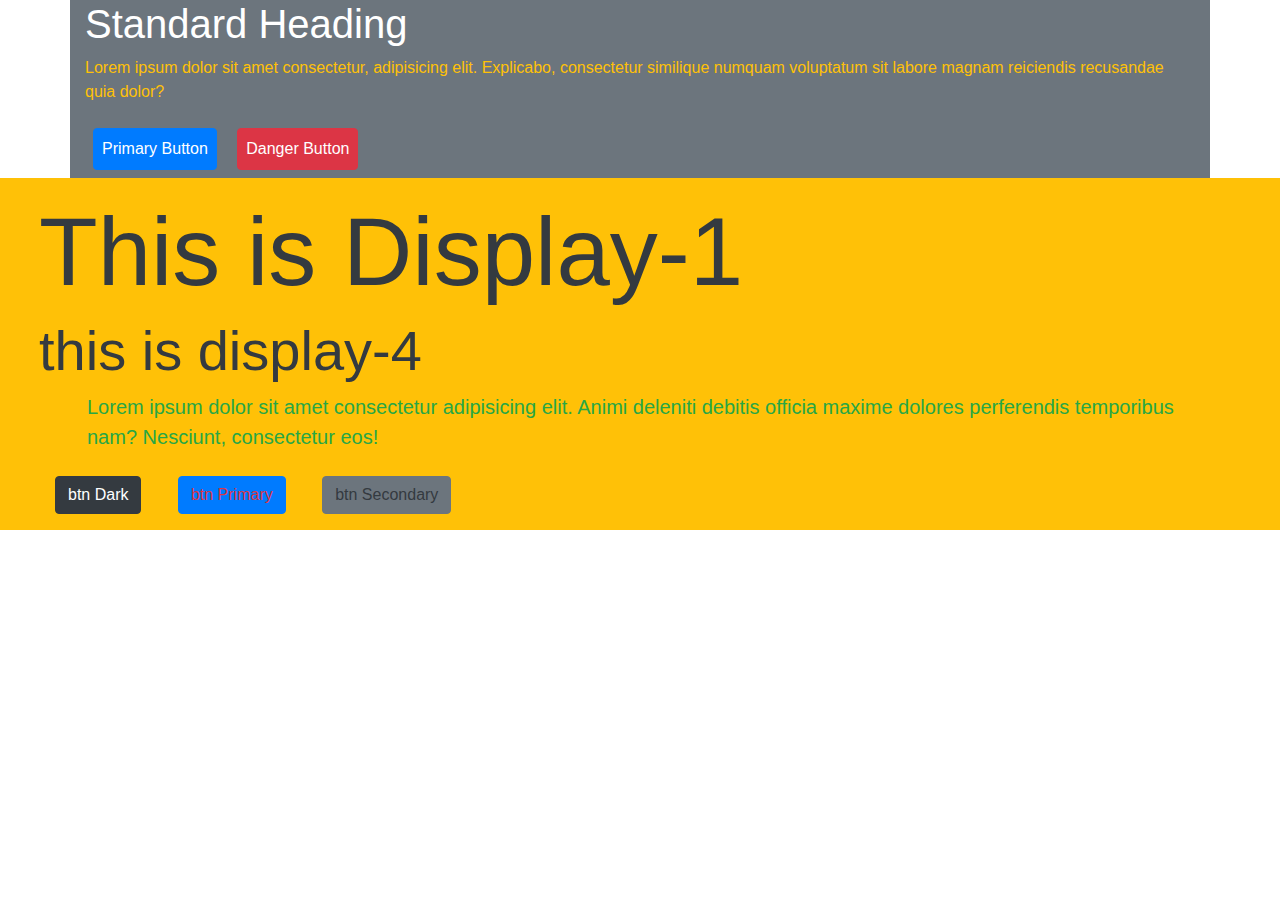
==== FirstSiteUsingBootstrap/index.html @ 3c93c38b "Basic bootstrap project" ====
<!DOCTYPE html>
<html lang="en">

<head>
    <meta charset="UTF-8">
    <meta name="viewport" content="width=device-width, initial-scale=1.0">
    <meta http-equiv="X-UA-Compatible" content="ie=edge">
    <title>WebsiteUsingBootstrap4</title>
    <!-- jquery -->
    <script src="./js/jquery-3.4.1.min.js"></script>
    <!-- bootstrap css -->
    <link rel="stylesheet" href="./css/bootstrap.min.css">
    <!-- font awesome -->
    <script src="./js/all.min.js"></script>
    <!-- google font -->
    <link href="https://fonts.googleapis.com/css?family=Arvo&display=swap" rel="stylesheet">

    <!-- main css -->
    <link rel="stylesheet" href="./css/style.css">
</head>

<body>
    <div class="container bg-secondary text-white">
        <div class="row">
            <div class="col">
                <h1>Standard Heading</h1>
                <p class="text-warning">Lorem ipsum dolor sit amet consectetur, adipisicing elit. Explicabo, consectetur
                    similique numquam voluptatum sit labore magnam reiciendis recusandae quia dolor?</p>
                <button class="btn btn-primary m-2 p-2">Primary Button</button>
                <button class="btn btn-danger m-2 p-2">Danger Button</button>
            </div>
        </div>
    </div>
    <!-- end of container -->

    <div class="container-fluid py-3 text-dark bg-warning">
        <div class="row px-4">
            <div class="col">
                <h1 class="display-1">This is Display-1</h1>
                <h1 class="display-4">this is display-4</h1>
                <p class="text-success lead px-5">
                    Lorem ipsum dolor sit amet consectetur adipisicing elit. Animi deleniti debitis officia maxime
                    dolores perferendis temporibus nam? Nesciunt, consectetur eos!

                </p>
                <button class="btn btn-dark mx-3 mt-2">btn Dark</button>
                <button class="btn btn-primary text-danger mx-3 mt-2">btn Primary</button>
                <button class="btn btn-secondary text-dark mx-3 mt-2">btn Secondary</button>
            </div>
        </div>
    </div>

    <!-- bootstrap js -->
    <script src="./js/bootstrap.bundle.js"></script>
</body>

</html>
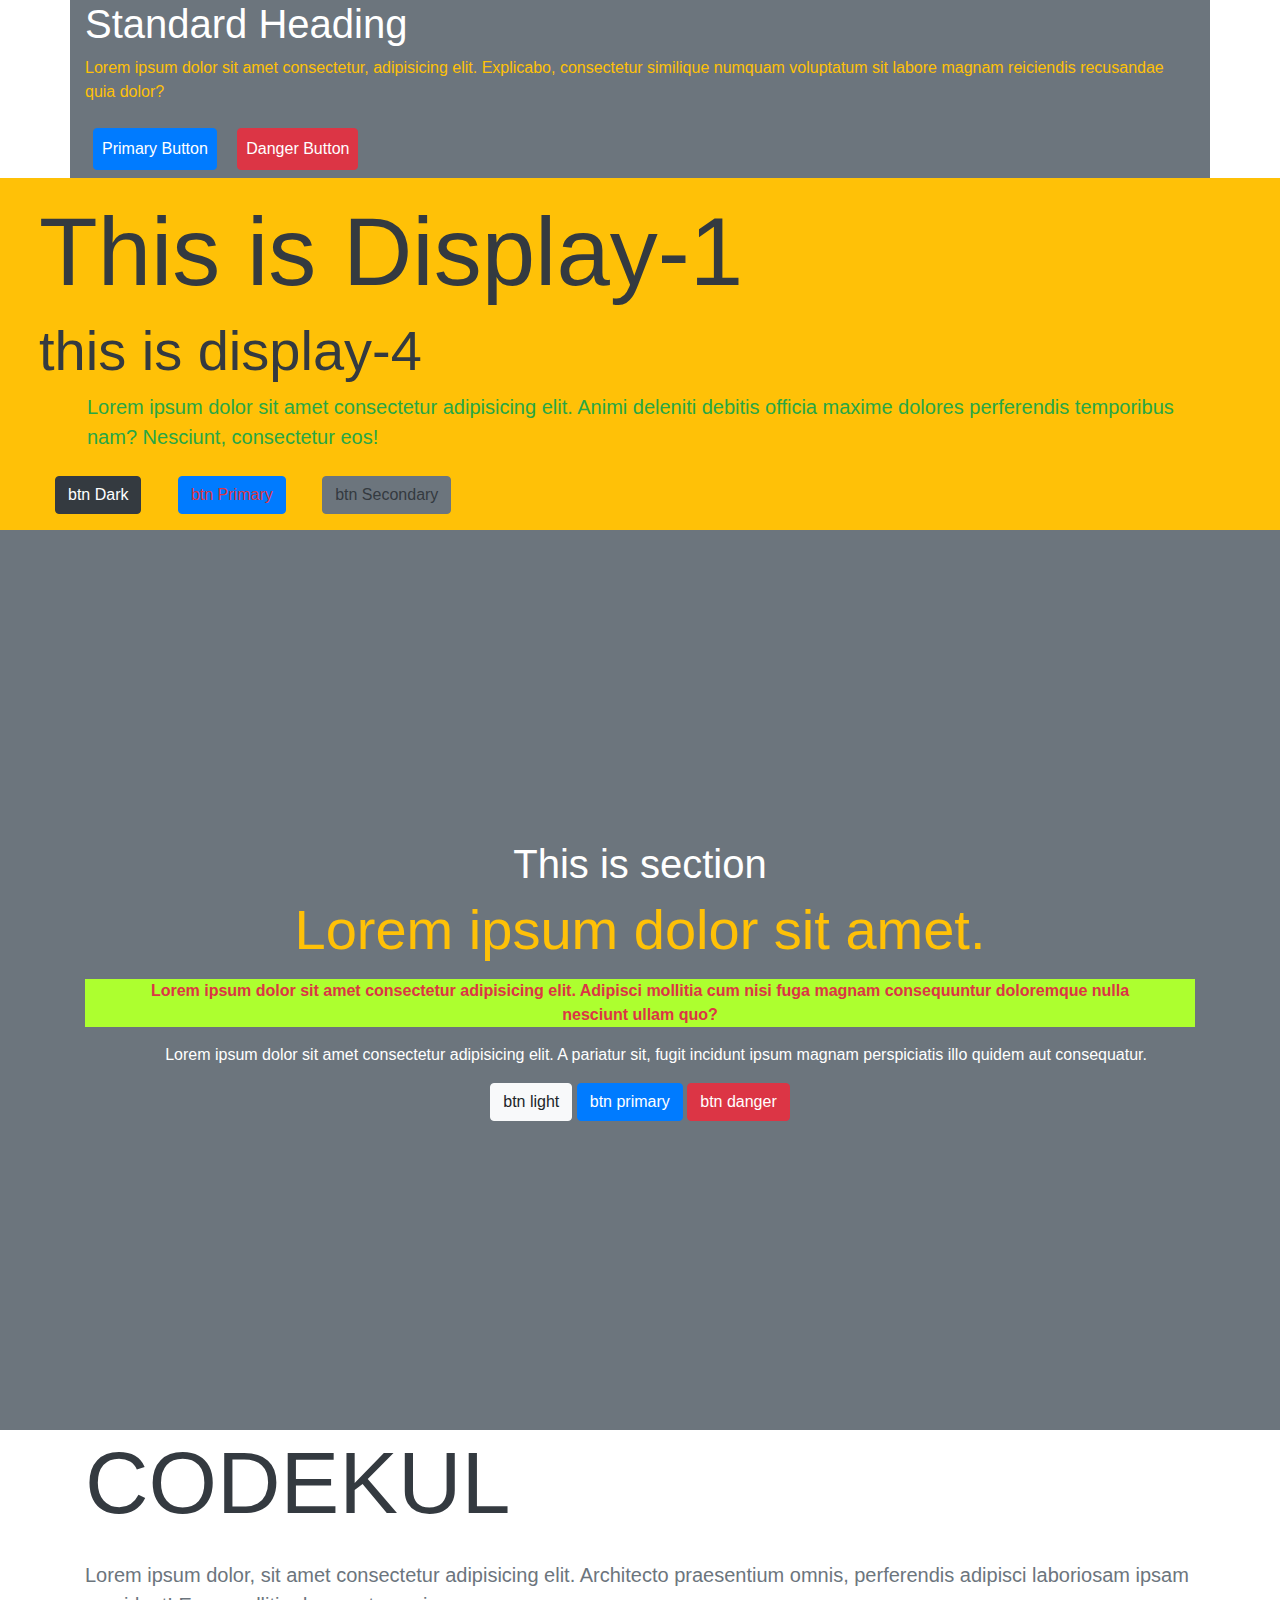
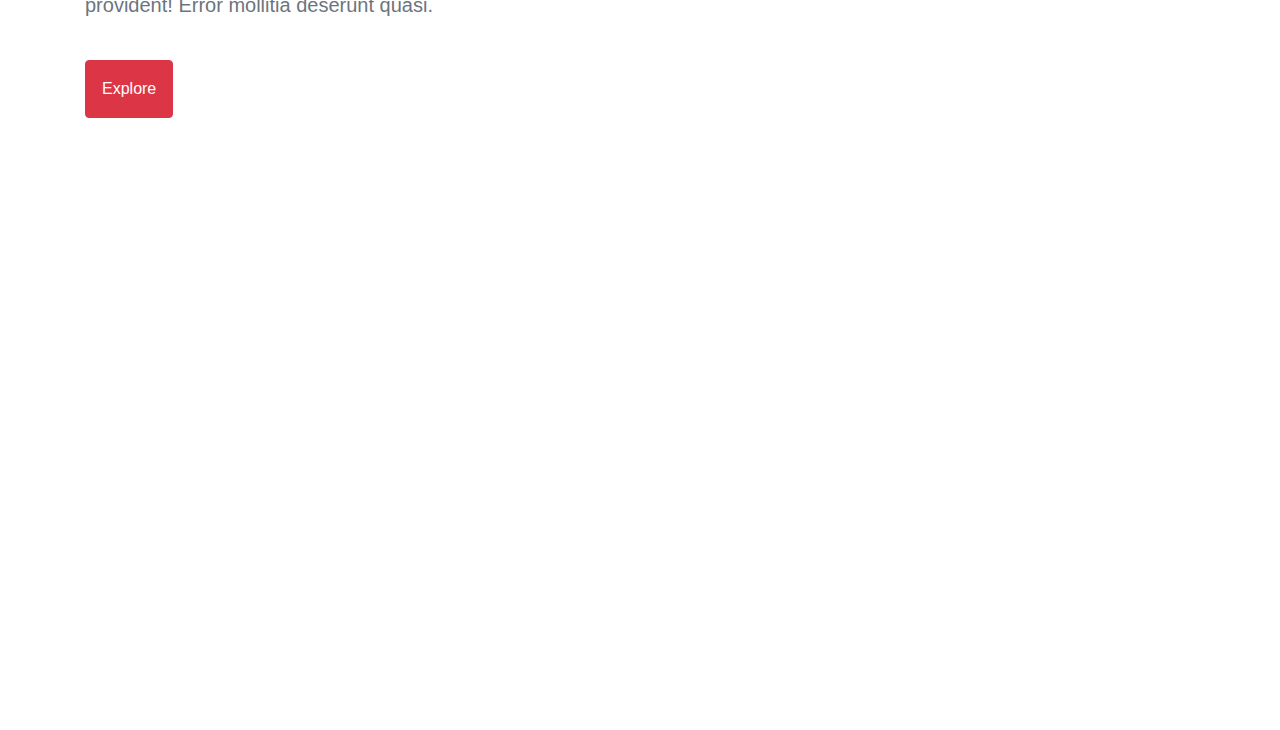
==== commit d5a732f7: "basic project with bootstrap" ====
--- a/FirstSiteUsingBootstrap/index.html
+++ b/FirstSiteUsingBootstrap/index.html
@@ -10,6 +10,8 @@
     <script src="./js/jquery-3.4.1.min.js"></script>
     <!-- bootstrap css -->
     <link rel="stylesheet" href="./css/bootstrap.min.css">
+
+
     <!-- font awesome -->
     <script src="./js/all.min.js"></script>
     <!-- google font -->
@@ -49,9 +51,48 @@
             </div>
         </div>
     </div>
+    <!-- end of container fluid -->
+
+
+    <section class="bg-secondary text-white text-center">
+        <div class="container">
+            <div id="" class="row sec align-items-center justify-content-center">
+                <div class="col">
+                    <h1 class="">This is section</h1>
+                    <p class="display-4 text-warning align-item-center">Lorem ipsum dolor sit amet.</p>
+                    <p id="para" class="text-danger px-5">Lorem ipsum dolor sit amet consectetur adipisicing elit.
+                        Adipisci
+                        mollitia cum nisi fuga magnam consequuntur doloremque nulla nesciunt ullam quo?</p>
+                    <p class="text-right px-5">Lorem ipsum dolor sit amet consectetur adipisicing elit. A pariatur
+                        sit,
+                        fugit
+                        incidunt ipsum magnam perspiciatis illo quidem aut consequatur.</p>
+                    <button type="button" class="btn btn-light">btn light</button>
+                    <button type="button" class="btn btn-primary">btn primary</button>
+                    <button type="button" class="btn btn-danger">btn danger</button>
+                </div>
+            </div>
+        </div>
+    </section>
+    <!-- end of section -->
+    <section class="">
+        <div class="container">
+            <div class="row sec">
+                <div class="col">
+                    <h1 class="display-2 text-dark text-uppercase">codekul</h1>
+                    <p class="lead text-muted my-4">Lorem ipsum dolor, sit amet consectetur adipisicing elit. Architecto
+                        praesentium omnis, perferendis adipisci laboriosam ipsam provident! Error mollitia deserunt
+                        quasi.</p>
+                    <a href="#" class="btn btn-danger mt-3 p-3">Explore</a>
+                </div>
+            </div>
+        </div>
+
+    </section>
 
     <!-- bootstrap js -->
     <script src="./js/bootstrap.bundle.js"></script>
+
 </body>
 
 </html>--- a/FirstSiteUsingBootstrap/css/style.css
+++ b/FirstSiteUsingBootstrap/css/style.css
@@ -0,0 +1,8 @@
+.sec {
+    min-height: 100vh;
+}
+
+#para {
+    background: greenyellow;
+    font-weight: bolder;
+}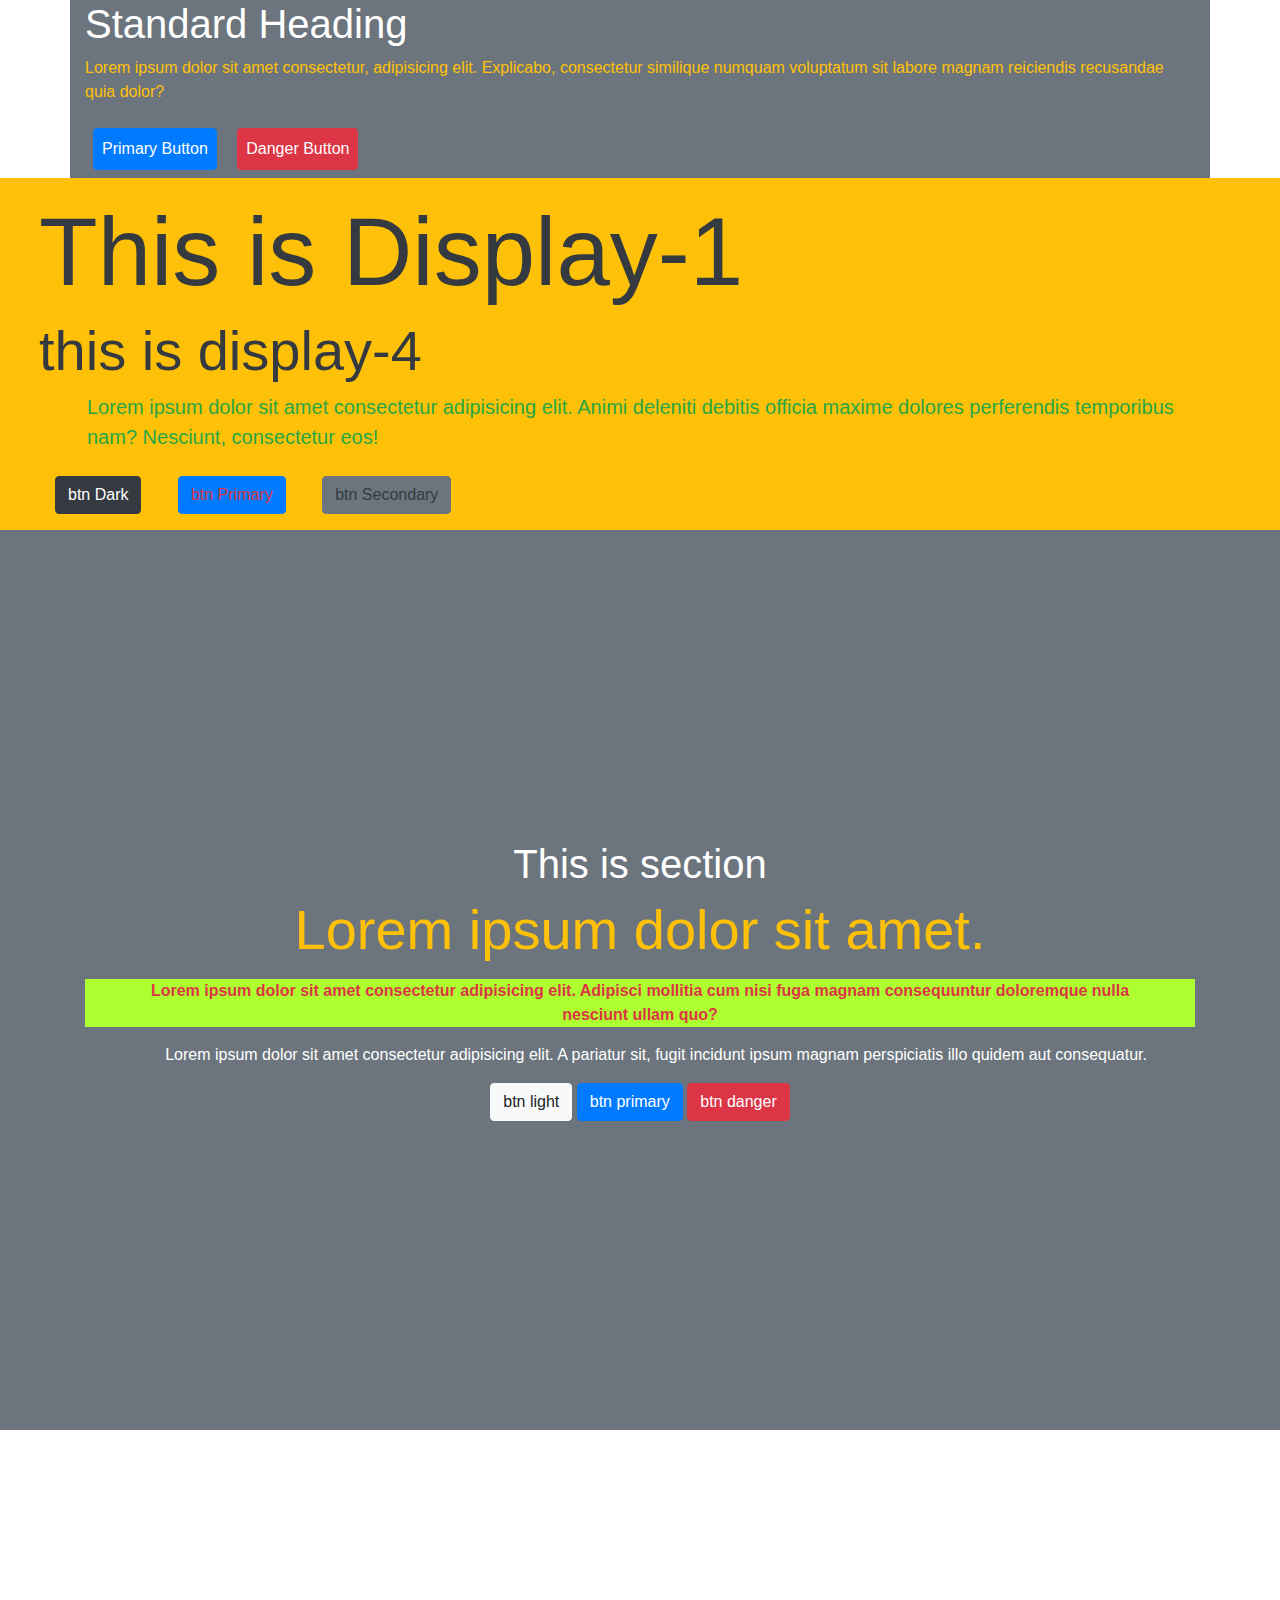
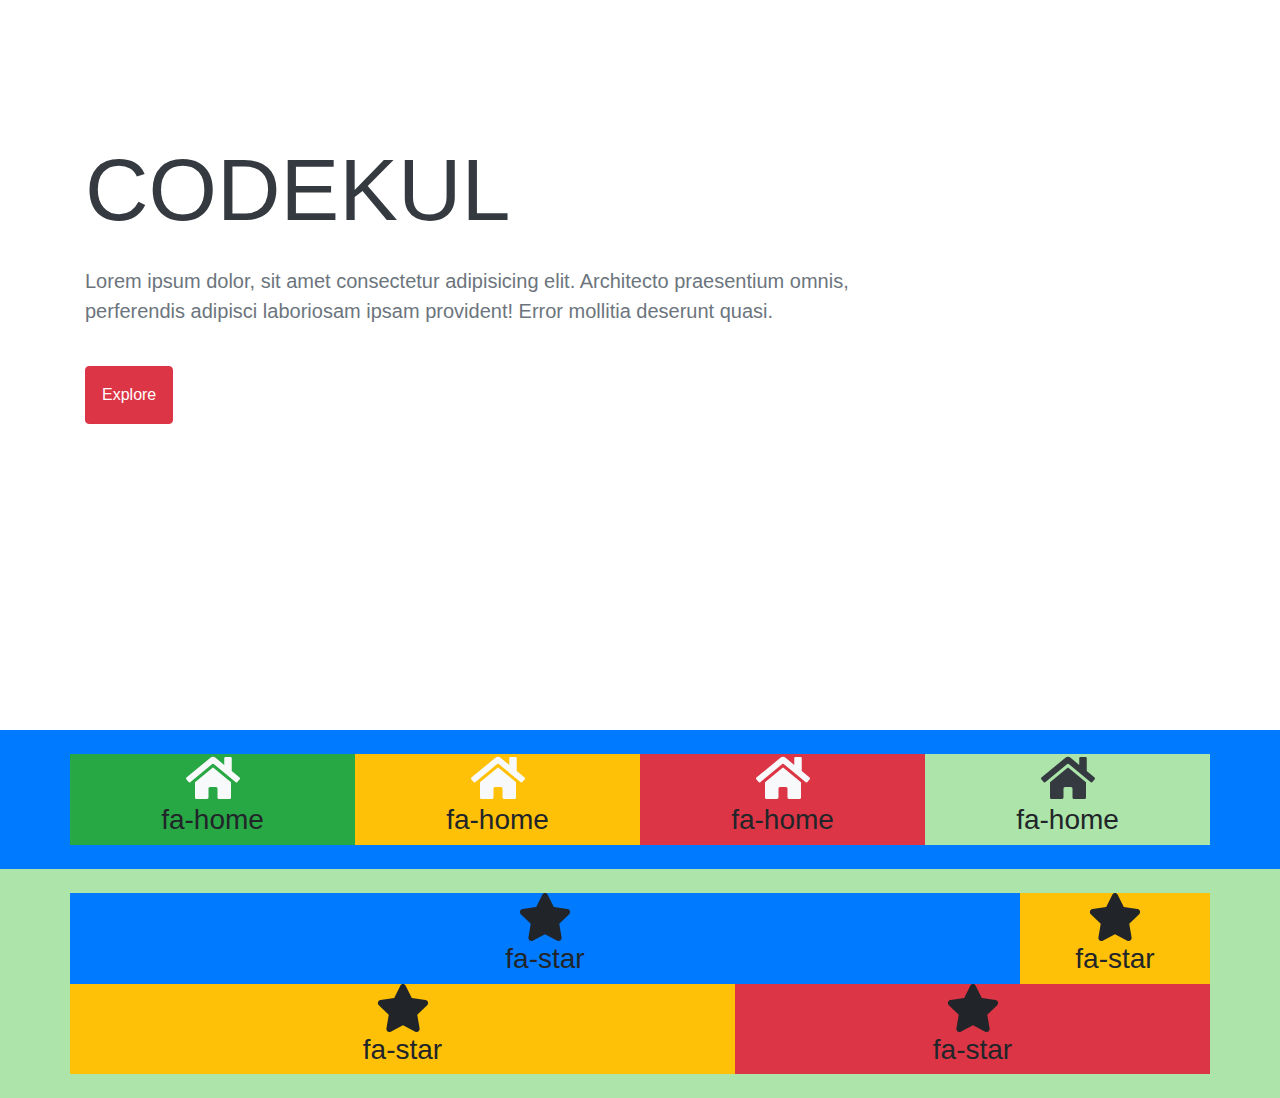
==== commit 6a5fc28f: "Bootstrap grid" ====
--- a/FirstSiteUsingBootstrap/index.html
+++ b/FirstSiteUsingBootstrap/index.html
@@ -77,9 +77,9 @@
     <!-- end of section -->
     <section class="">
         <div class="container">
-            <div class="row sec">
-                <div class="col">
-                    <h1 class="display-2 text-dark text-uppercase">codekul</h1>
+            <div class="row sec align-items-center">
+                <div class="col-9">
+                    <h1 id='codek' class="display-2 text-dark text-uppercase">codekul</h1>
                     <p class="lead text-muted my-4">Lorem ipsum dolor, sit amet consectetur adipisicing elit. Architecto
                         praesentium omnis, perferendis adipisci laboriosam ipsam provident! Error mollitia deserunt
                         quasi.</p>
@@ -89,6 +89,62 @@
         </div>
 
     </section>
+    <!-- end of section -->
+    <section class="bg-primary py-4">
+        <div class="container">
+            <div class="row">
+                <div class="col text-center bg-success ">
+                    <i class="fas fa-home fa-3x text-light">
+
+                    </i>
+                    <h3>fa-home</h3>
+
+                </div>
+                <div class="col text-center bg-warning">
+                    <i class="fas fa-home fa-3x text-light">
+
+                    </i>
+                    <h3>fa-home</h3>
+
+                </div>
+                <div class="col text-center bg-danger ">
+                    <i class="fas fa-home fa-3x text-light">
+
+                    </i>
+                    <h3>fa-home</h3>
+
+                </div>
+                <div class="col text-center mycolor ">
+                    <i class="fas fa-home fa-3x text-dark">
+
+                    </i>
+                    <h3>fa-home</h3>
+
+                </div>
+            </div>
+        </div>
+
+    </section>
+    <!-- end of first grid -->
+    <section class="mycolor py-4">
+        <div class="container">
+            <div class="row">
+                <div class="col-10 bg-primary text-center"><i class="fas fa-star fa-3x text-"></i>
+                    <h3>fa-star</h3>
+                </div>
+                <div class="col-2 bg-warning text-center"><i class="fas fa-star fa-3x text-"></i>
+                    <h3>fa-star</h3>
+                </div>
+                <div class="col-7 bg-warning text-center"><i class="fas fa-star fa-3x text-"></i>
+                    <h3>fa-star</h3>
+                </div>
+                <div class="col-5 bg-danger text-center"><i class="fas fa-star fa-3x text-"></i>
+                    <h3>fa-star</h3>
+                </div>
+            </div>
+        </div>
+    </section>
+    <!-- end of grid -->
 
     <!-- bootstrap js -->
     <script src="./js/bootstrap.bundle.js"></script>
--- a/FirstSiteUsingBootstrap/css/style.css
+++ b/FirstSiteUsingBootstrap/css/style.css
@@ -5,4 +5,12 @@
 #para {
     background: greenyellow;
     font-weight: bolder;
+}
+
+#codek {
+    font-weight: 500;
+}
+
+.mycolor {
+    background: #ACE4AA;
 }